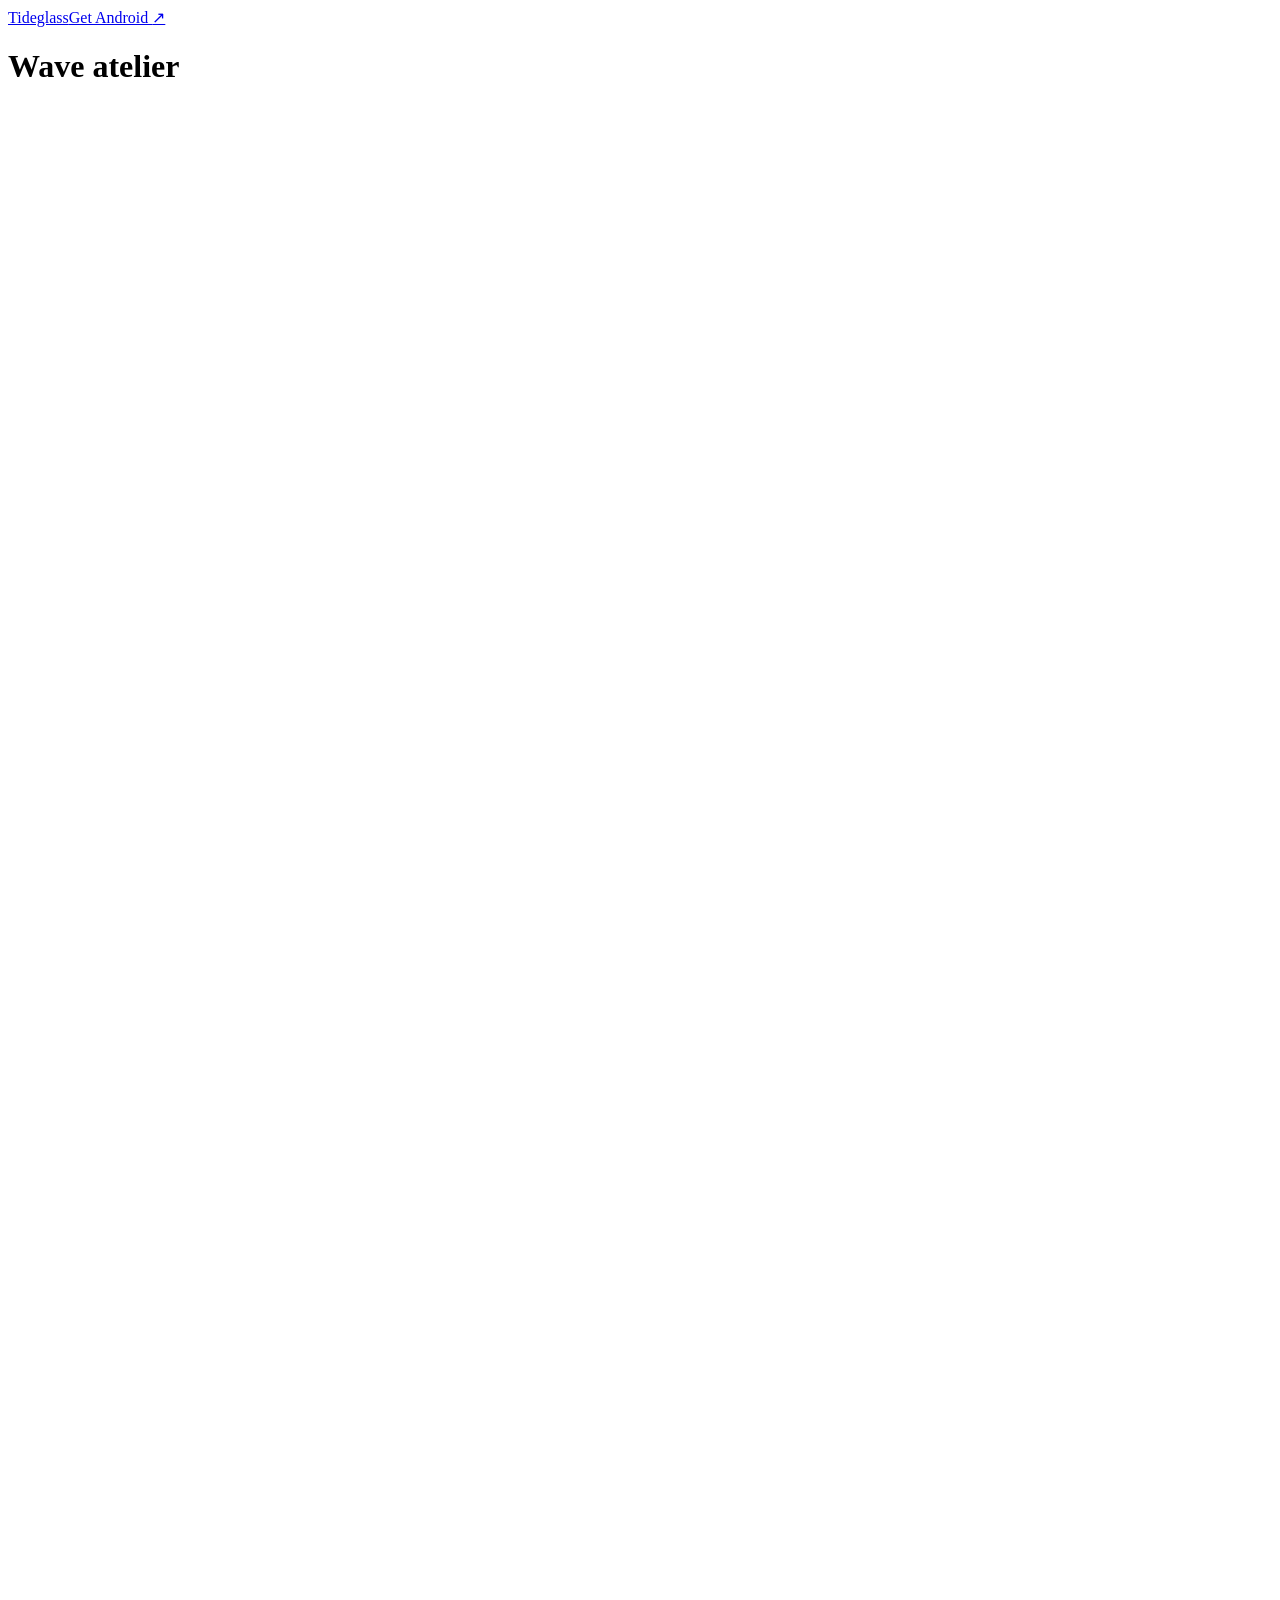
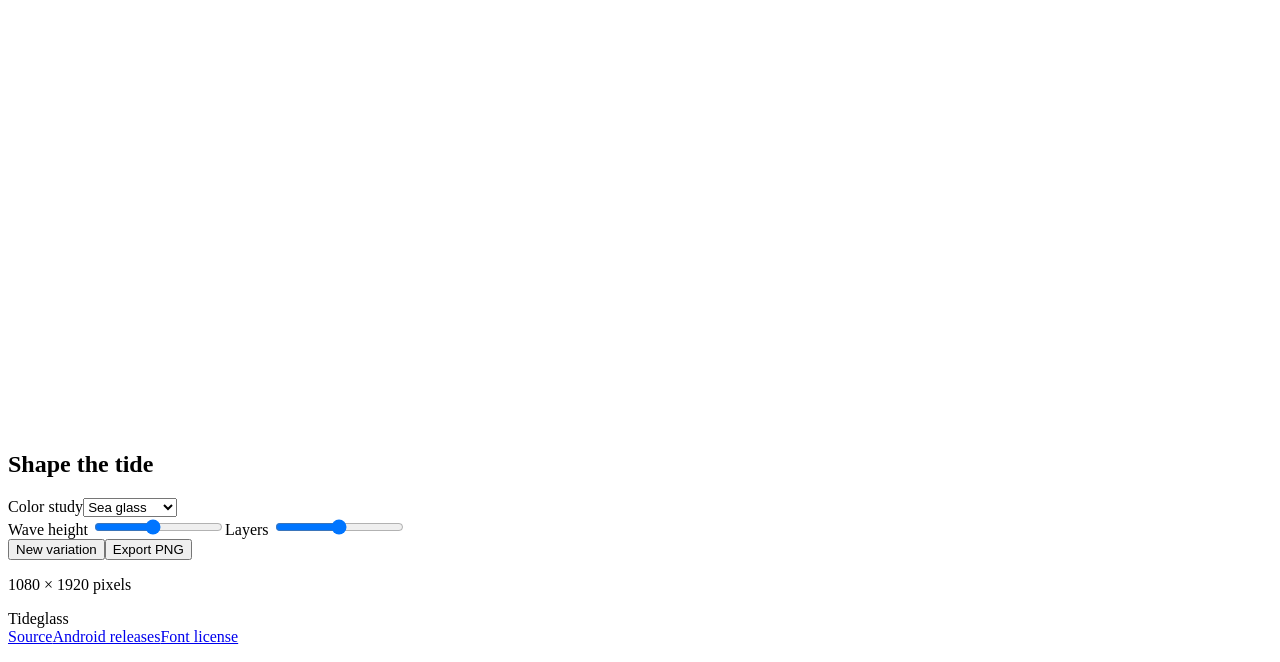
==== web/index.html @ bdf700d0 "Redesign Tideglass for Android and ship its browser companion" ====
<!doctype html>
<html lang="en"><head><meta charset="utf-8"><meta name="viewport" content="width=device-width,initial-scale=1"><meta name="theme-color" content="#0b3d4b"><title>Tideglass · Wallpaper atelier</title><link rel="icon" href="/logo.png"><link rel="stylesheet" href="/globals.css"><link rel="stylesheet" href="/workspace.css"></head>
<body><header class="mast"><a class="brand" href="/" aria-label="Tideglass home"><img src="/logo.png" alt="">Tideglass</a><a class="install" href="/install">Get Android <span aria-hidden="true">↗</span></a></header>
<main><h1>Wave atelier</h1><div class="atelier"><figure><canvas id="waves" width="1080" height="1920" aria-label="Generated wave wallpaper"></canvas><figcaption id="caption"></figcaption></figure><section class="settings"><h2>Shape the tide</h2><label>Color study<select id="palette"><option>Sea glass</option><option>Dusk coral</option><option>Deep indigo</option></select></label><div id="swatches" aria-hidden="true"></div><label>Wave height <output id="heightValue"></output><input type="range" min="5" max="45" value="23" id="height"></label><label>Layers <output id="layerValue"></output><input type="range" min="4" max="20" value="12" id="layers"></label><div class="row"><button class="ghost" id="shift">New variation</button><button class="action" id="export">Export PNG</button></div><p class="detail">1080 × 1920 pixels</p></section></div>
</main><footer><span>Tideglass</span><div><a href="https://github.com/hamzabounibanedz/wave-lines-android">Source</a><a href="https://github.com/hamzabounibanedz/wave-lines-android/releases/latest">Android releases</a><a href="/FONT-LICENSE.txt">Font license</a></div></footer><p id="message" role="status" aria-live="polite"></p><script type="module" src="/workspace.js"></script></body></html>
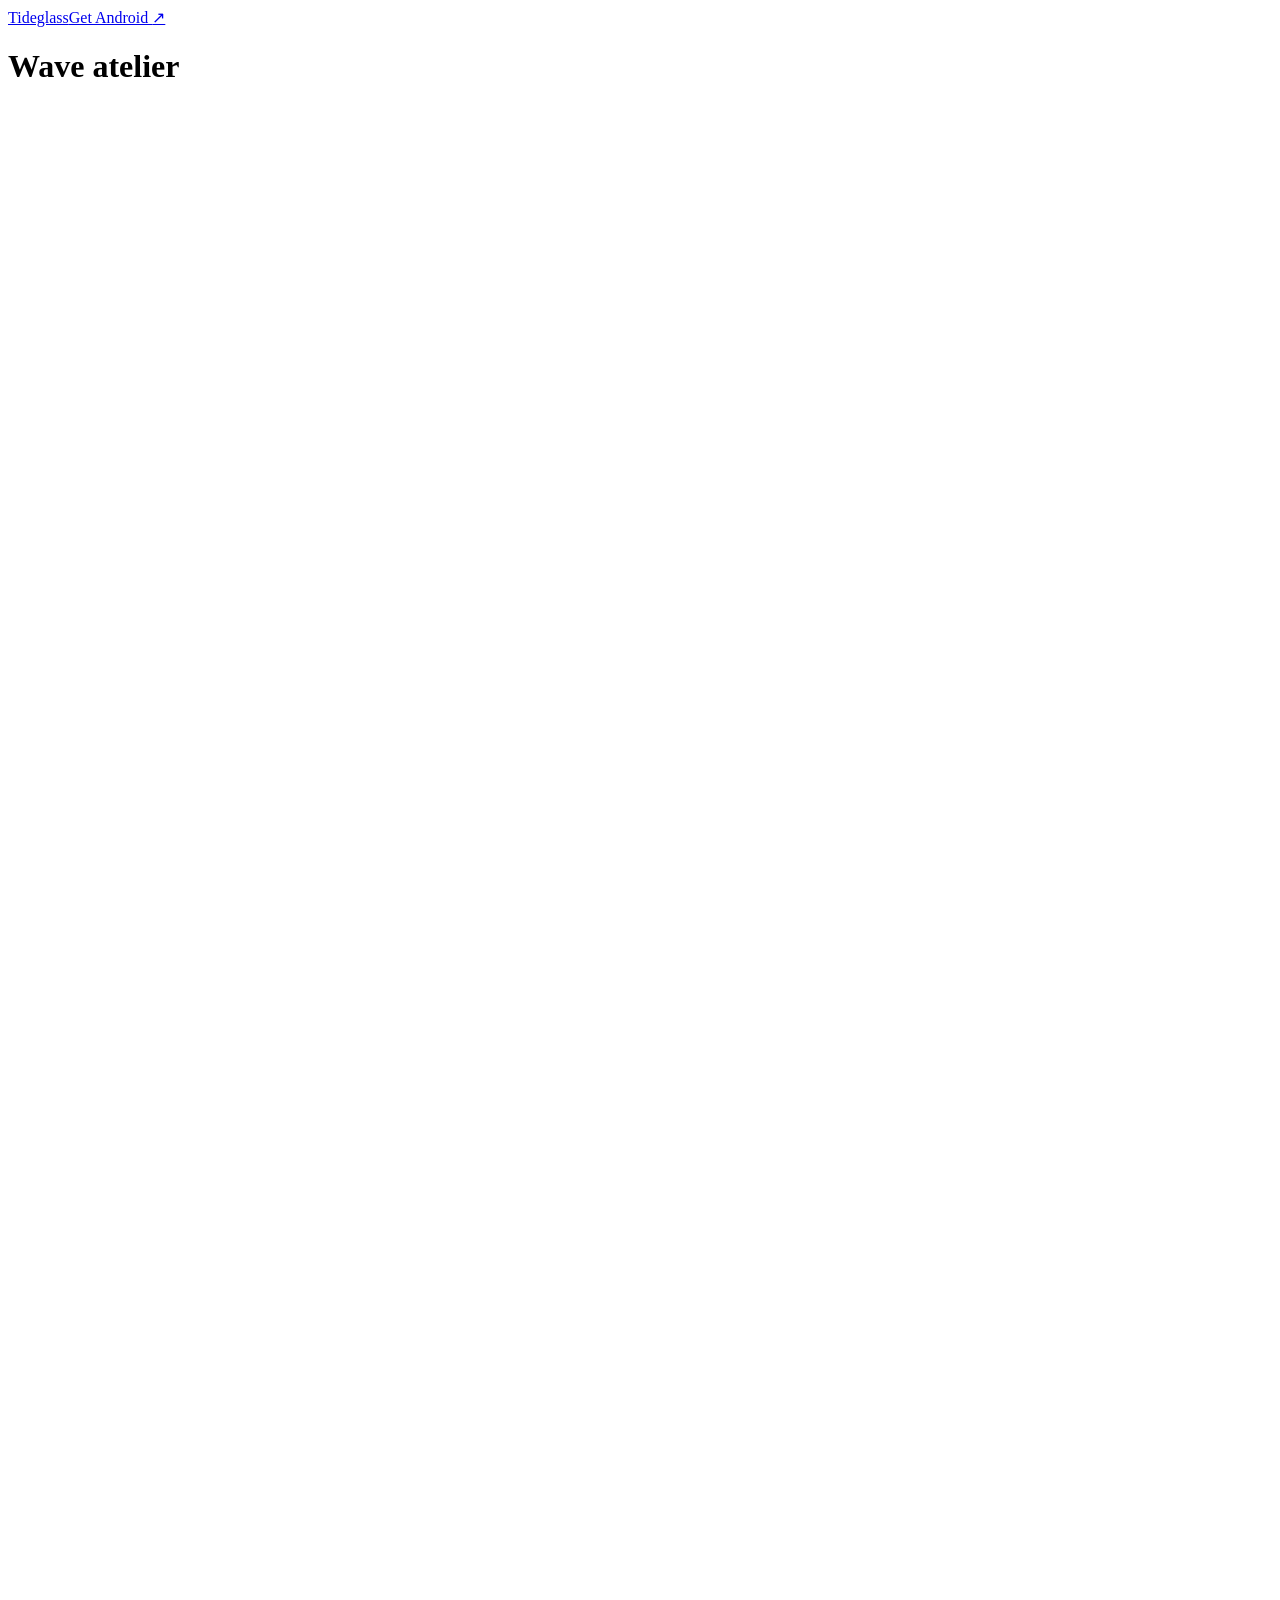
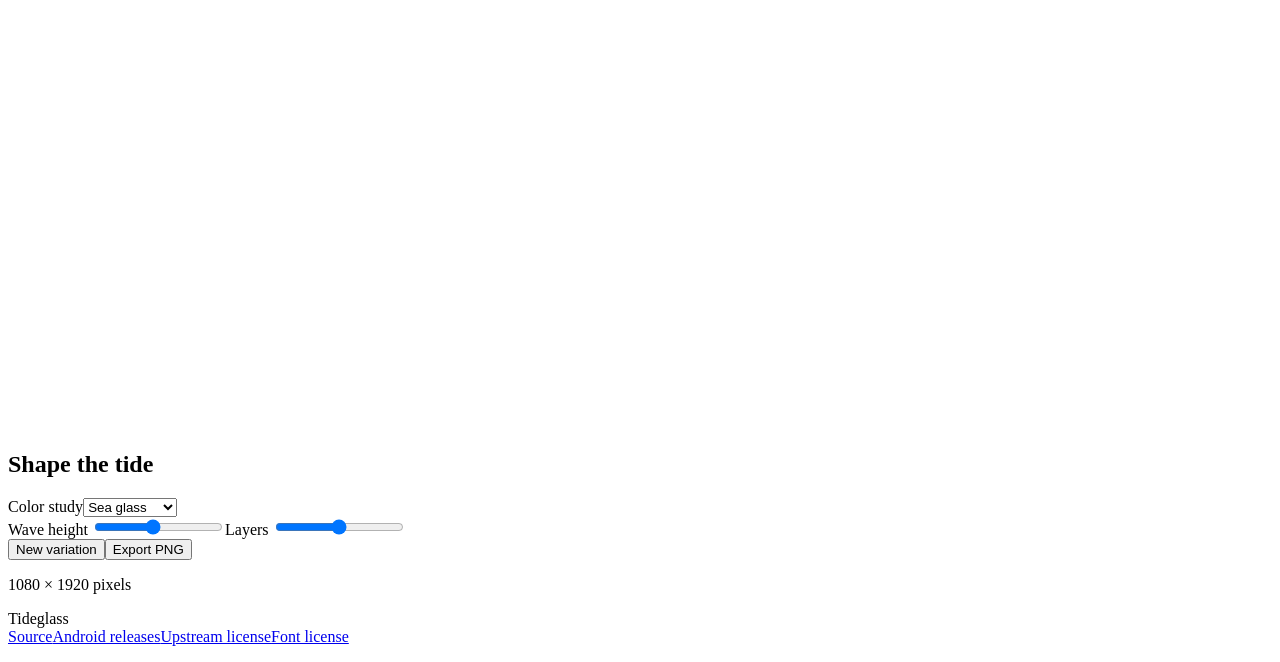
==== commit 4e9a8786: "Bundle the upstream license in the native and web distributions" ====
--- a/web/index.html
+++ b/web/index.html
@@ -2,4 +2,4 @@
 <html lang="en"><head><meta charset="utf-8"><meta name="viewport" content="width=device-width,initial-scale=1"><meta name="theme-color" content="#0b3d4b"><title>Tideglass · Wallpaper atelier</title><link rel="icon" href="/logo.png"><link rel="stylesheet" href="/globals.css"><link rel="stylesheet" href="/workspace.css"></head>
 <body><header class="mast"><a class="brand" href="/" aria-label="Tideglass home"><img src="/logo.png" alt="">Tideglass</a><a class="install" href="/install">Get Android <span aria-hidden="true">↗</span></a></header>
 <main><h1>Wave atelier</h1><div class="atelier"><figure><canvas id="waves" width="1080" height="1920" aria-label="Generated wave wallpaper"></canvas><figcaption id="caption"></figcaption></figure><section class="settings"><h2>Shape the tide</h2><label>Color study<select id="palette"><option>Sea glass</option><option>Dusk coral</option><option>Deep indigo</option></select></label><div id="swatches" aria-hidden="true"></div><label>Wave height <output id="heightValue"></output><input type="range" min="5" max="45" value="23" id="height"></label><label>Layers <output id="layerValue"></output><input type="range" min="4" max="20" value="12" id="layers"></label><div class="row"><button class="ghost" id="shift">New variation</button><button class="action" id="export">Export PNG</button></div><p class="detail">1080 × 1920 pixels</p></section></div>
-</main><footer><span>Tideglass</span><div><a href="https://github.com/hamzabounibanedz/wave-lines-android">Source</a><a href="https://github.com/hamzabounibanedz/wave-lines-android/releases/latest">Android releases</a><a href="/FONT-LICENSE.txt">Font license</a></div></footer><p id="message" role="status" aria-live="polite"></p><script type="module" src="/workspace.js"></script></body></html>
+</main><footer><span>Tideglass</span><div><a href="https://github.com/hamzabounibanedz/wave-lines-android">Source</a><a href="https://github.com/hamzabounibanedz/wave-lines-android/releases/latest">Android releases</a><a href="/UPSTREAM-LICENSE.txt">Upstream license</a><a href="/FONT-LICENSE.txt">Font license</a></div></footer><p id="message" role="status" aria-live="polite"></p><script type="module" src="/workspace.js"></script></body></html>
